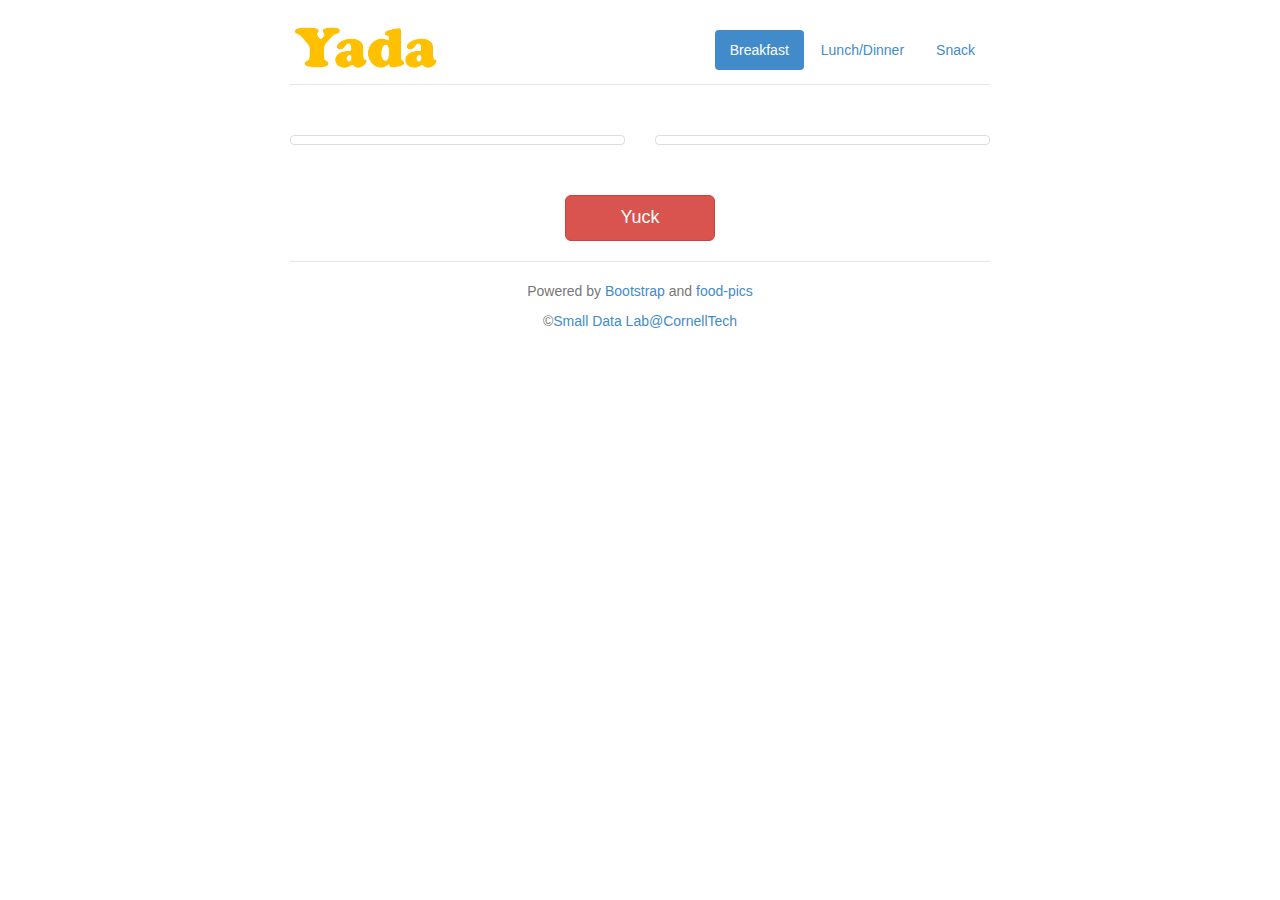
==== game.html @ 38755471 "Primitive Version for Yada" ====
<!DOCTYPE html>
<html lang="en">
  <head>
    <meta charset="utf-8">
    <meta http-equiv="X-UA-Compatible" content="IE=edge">
    <meta name="viewport" content="width=device-width, initial-scale=1">
    <meta name="description" content="Food Game">
    <meta name="author" content="Small Data Lab">
    <link rel="icon" href="webImage/logo/Yada_icon.ico">

    <title>Yada</title>

    <!-- Bootstrap core CSS -->
    <link href="bootstrap/css/bootstrap.min.css" rel="stylesheet">

    <!-- Custom styles for this template -->
    <link href="customCSS/game.css" rel="stylesheet">
	
	<script src="http://ajax.googleapis.com/ajax/libs/jquery/1.11.1/jquery.min.js"></script>
	
	<script src="customJS/game.js"></script>
	
  </head>

  <body>

    <div class="container">
      <div class="header">
        <ul class="nav nav-pills pull-right">
          <li id="breakfast" class="active"><a href="#">Breakfast</a></li>
          <li id="lunch"><a href="#">Lunch/Dinner</a></li>
          <li id="snack"><a href="#">Snack</a></li>
        </ul>
        <img src="webImage/logo/Yada_logo.png" class="text-muted" id="logo">
      </div>

      <div class="contain">
	  		<div class="row">
				<div class="col-md-6"><img src="" class="img-thumbnail choice" id="picture_1"></div>
				<div class="col-md-6"><img src="" class="img-thumbnail choice" id="picture_2"></div>
			</div>
			<div class="row description">
				<div class="col-md-6"><p class="text-center lead text-capitalize" id="name_1"></p></div>
				<div class="col-md-6"><p class="text-center lead text-capitalize" id="name_2"></p></div>
			</div>
			<div class="row">
				<div class="col-md-12"><button class="btn btn-lg btn-danger btn-block yuck">Yuck</button></div>
			</div>
	  </div>

      <div class="footer">
	  <div class="row">
	  	<div class="col-md-12"><p class="text-center">Powered by <a href="http://getbootstrap.com/">Bootstrap</a> and <a href="https://sites.google.com/site/eatingandanxietylab/resources/food-pics">food-pics</a>
	  </div>
  	  
	  <div class="row">
	    <div class="col-md-12"><p class="text-center">&copy;<a href="https://smalldata.io/">Small Data Lab@CornellTech</a></p></div>
	  </div>
      </div>

    </div> <!-- /container -->

  </body>
</html>
---- customCSS/game.css ----
/* Space out content a bit */
body {
  padding-top: 20px;
  padding-bottom: 20px;
}


/* Everything but the jumbotron gets side spacing for mobile first views */
.header,
.marketing,
.footer {
  padding-right: 15px;
  padding-left: 15px;
}

/* Custom page header */
.header {
  border-bottom: 1px solid #e5e5e5;
}

#logo{
	display:block;
	width:150px;
	margin-bottom:10px;
}

.nav{
	padding-top:10px;
}
/* Custom page footer */
.footer {
  padding-top: 19px;
  color: #777;
  border-top: 1px solid #e5e5e5;
}

/* Customize container */
@media (min-width: 768px) {
  .container {
    max-width: 730px;
  }
}
.container-narrow > hr {
  margin: 30px 0;
}

/* Responsive: Portrait tablets and up */
@media screen and (min-width: 768px) {
  /* Remove the padding we set earlier */
  .header,
  .footer {
    padding-right: 0;
    padding-left: 0;
  }
  /* Space out the masthead */
  .header {
    margin-bottom: 30px;
  }
}

.choice{
	display:block;
	margin-left:auto;
	margin-right:auto;
	margin-top:20px;
}

.choice:hover{
	opacity:0.6;
}

.choice:active{
	opacity:1;
	border-color:#F7B543;
	border-width:8px;
}

.description{
	margin-top: 20px;
	margin-bottom:10px;
}

.yuck{
	width:150px;
	margin-left:auto;
	margin-right:auto;
	margin-bottom:20px;
	margin-top:0px;
}
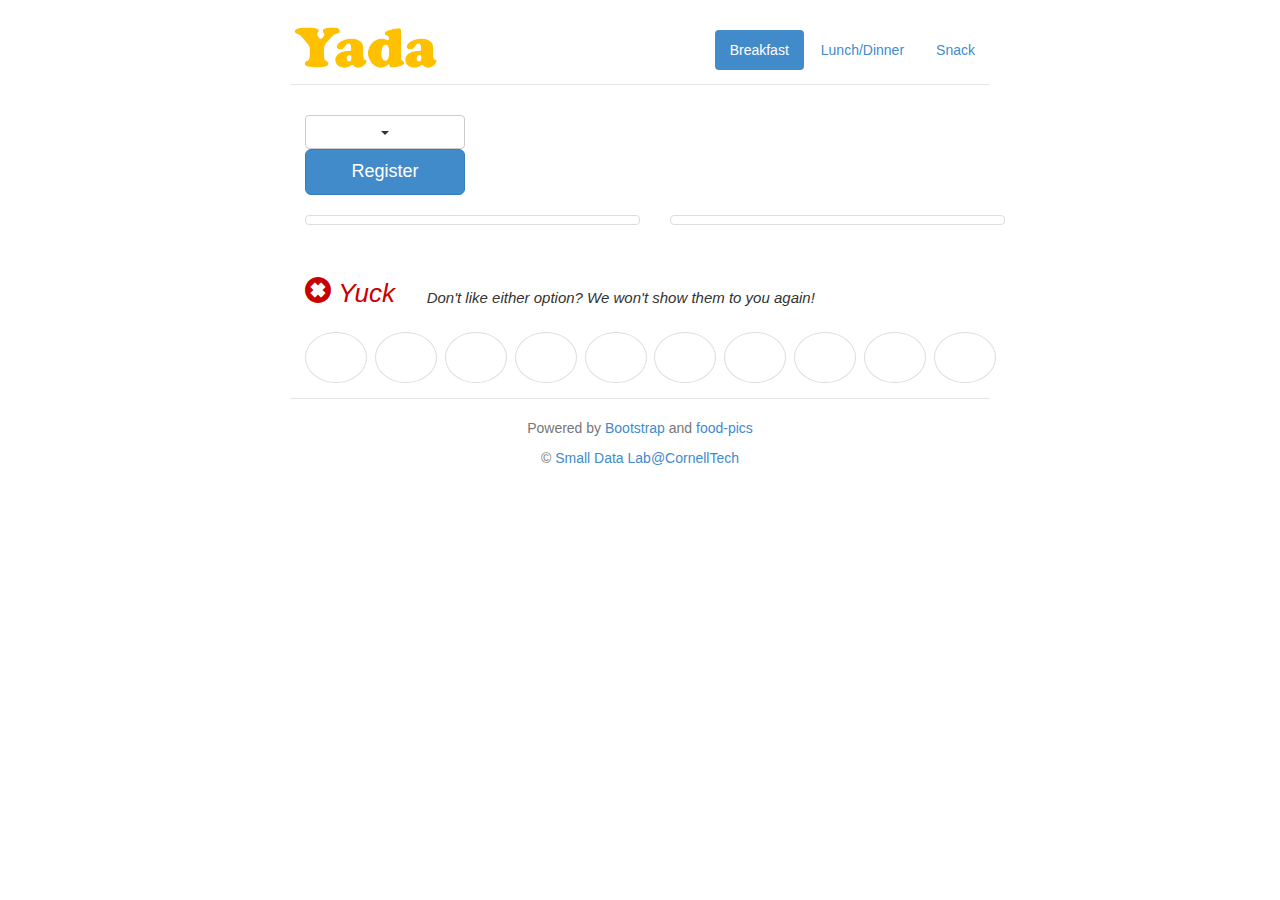
==== commit 6c88a07f: "Yada V1.1" ====
--- a/game.html
+++ b/game.html
@@ -17,7 +17,10 @@
     <link href="customCSS/game.css" rel="stylesheet">
 	
 	<script src="http://ajax.googleapis.com/ajax/libs/jquery/1.11.1/jquery.min.js"></script>
+	<script src="bootstrap/js/bootstrap.min.js"></script>
+	<script src="http://code.highcharts.com/highcharts.js"></script>
 	
+	<script src="customJS/plot.js"></script>
 	<script src="customJS/game.js"></script>
 	
   </head>
@@ -34,7 +37,18 @@
         <img src="webImage/logo/Yada_logo.png" class="text-muted" id="logo">
       </div>
 
-      <div class="contain">
+      <div class="container">
+		  
+		  		<div class="dropdown">
+		          <button class="btn btn-default dropdown-toggle" type="button" id="menu" data-toggle="dropdown"><span id="userid"></span>
+		          <span class="caret"></span></button>
+		          <ul class="dropdown-menu" role="menu" aria-labelledby="menu">
+		            <li role="presentation" ><a role="menuitem" href="#" class="text-center" id="logout">Log out</a></li>
+		          </ul>
+		        </div>
+				
+				<a href="index.html" class="btn btn-lg btn-primary btn-block" id="registerbtn" >Register</a>
+				
 	  		<div class="row">
 				<div class="col-md-6"><img src="" class="img-thumbnail choice" id="picture_1"></div>
 				<div class="col-md-6"><img src="" class="img-thumbnail choice" id="picture_2"></div>
@@ -44,7 +58,22 @@
 				<div class="col-md-6"><p class="text-center lead text-capitalize" id="name_2"></p></div>
 			</div>
 			<div class="row">
-				<div class="col-md-12"><button class="btn btn-lg btn-danger btn-block yuck">Yuck</button></div>
+				<a href="#"><div class="col-md-2 yuck"><span class="glyphicon glyphicon-remove-sign"></span> <i>Yuck</i></div></a>
+				<div class="col-md-8 yuckInstruction lead"><i>Don't like either option? We won't show them to you again!</i></div>
+			</div></a>
+			<div class="row">
+				<div class="col-md-12">
+					<img src="webImage/empty.jpg" class="img-circle img-thumbnail progressbar" id="progress1">
+					<img src="webImage/empty.jpg" class="img-circle img-thumbnail progressbar" id="progress2">
+					<img src="webImage/empty.jpg" class="img-circle img-thumbnail progressbar" id="progress3">
+					<img src="webImage/empty.jpg" class="img-circle img-thumbnail progressbar" id="progress4">
+					<img src="webImage/empty.jpg" class="img-circle img-thumbnail progressbar" id="progress5">
+					<img src="webImage/empty.jpg" class="img-circle img-thumbnail progressbar" id="progress6">
+					<img src="webImage/empty.jpg" class="img-circle img-thumbnail progressbar" id="progress7">
+					<img src="webImage/empty.jpg" class="img-circle img-thumbnail progressbar" id="progress8">
+					<img src="webImage/empty.jpg" class="img-circle img-thumbnail progressbar" id="progress9">
+					<img src="webImage/empty.jpg" class="img-circle img-thumbnail progressbar" id="progress10">
+				</div>
 			</div>
 	  </div>
 
@@ -54,11 +83,57 @@
 	  </div>
   	  
 	  <div class="row">
-	    <div class="col-md-12"><p class="text-center">&copy;<a href="https://smalldata.io/">Small Data Lab@CornellTech</a></p></div>
+	    <div class="col-md-12"><p class="text-center">&copy; <a href="https://smalldata.io/">Small Data Lab@CornellTech</a></p></div>
 	  </div>
       </div>
 
     </div> <!-- /container -->
 
+	<div class="overlay overlay-scale">
+		<div id="myCarousel" class="carousel slide" data-ride="carousel">
+		  <!-- Indicators -->
+		  <ol class="carousel-indicators">
+		    <li data-target="#myCarousel" data-slide-to="0" class="active"></li>
+		    <li data-target="#myCarousel" data-slide-to="1"></li>
+		    <li data-target="#myCarousel" data-slide-to="2"></li>
+		  </ol>
+		  
+		  <div class="carousel-inner">
+		    <div class="item active">
+		      <div class="container">
+					<div class="col-md-3">
+						<p class="lead text-capitalize" id="totalCalories"><strong>CALORIES:</strong></p>
+						<p class="lead text-capitalize" id="totalCaloriesValue"></p>
+					</div>
+					<div class="col-md-9" id="calories">
+					</div>
+					
+		      </div>
+		    </div>
+		    <div class="item">
+		      <div class="container">
+		        <div class="col-md-12" id="calories_d">
+				</div>
+		      </div>
+		    </div>
+		    
+			<div class="item">
+		      <div class="container">
+		        <div class="col-md-12" id="calories_e">
+				</div>
+		      </div>
+		    </div>
+		  </div>
+		  <!-- Controls -->
+		  <a class="left carousel-control" href="#myCarousel" data-slide="prev">
+		    <span class="glyphicon glyphicon-chevron-left"></span>
+		  </a>
+		  
+		  <a class="right carousel-control" href="#myCarousel" data-slide="next"><span class="glyphicon glyphicon-chevron-right"></span></a>  
+		</div>
+		<p class="text-center"><a class="btn btn-lg btn-primary" href="game.html" role="button" id="tryagainbtn">Try Again</a></p>
+		<p class="text-center"><a class="btn btn-lg btn-primary" href="index.html" role="button" id="registerbtn2">Register</a></p>
+	</div>
+	
   </body>
 </html>
--- a/customCSS/game.css
+++ b/customCSS/game.css
@@ -80,10 +80,131 @@
 	margin-bottom:10px;
 }
 
+#name_1{
+	text-weight:normal;
+}
+
+#name_2{
+	text-weight:normal;
+}
+
 .yuck{
-	width:150px;
+	color:rgb(200, 0, 0);
+	font-size: 26px;
+	margin-bottom:20px;
+	margin-top:0px;
+}
+
+.yuckInstruction{
+	margin-top:12px;
+	font-size: 15px;
+}
+
+.progressbar{
+	display:inline-block;
+	width:62px;
+	margin-right:4px;
+	margin-bottom:15px;
+}
+
+.overlay {
+	position: fixed;
+	width: 100%;
+	height: 100%;
+	top: 0;
+	left: 0;
+	background: rgba(104,204,232,0.9);
+}
+
+.overlay-scale {
+	visibility: hidden;
+	opacity: 0;
+	-webkit-transform: scale(0.9);
+	transform: scale(0.9);
+	-webkit-transition: -webkit-transform 0.2s, opacity 0.2s, visibility 0s 0.2s;
+	transition: transform 0.2s, opacity 0.2s, visibility 0s 0.2s;
+}
+
+.overlay-scale.open {
+	visibility: visible;
+	opacity: 1;
+	-webkit-transform: scale(1);
+	transform: scale(1);	
+	-webkit-transition: -webkit-transform 0.4s, opacity 0.4s;
+	transition: transform 0.4s, opacity 0.4s;
+}
+
+/*------- Plot Carousel CSS-------*/
+
+.carousel {
+  margin-top: 50px;
+  margin-bottom: 0px;
+}
+
+.carousel .item {
+  height: 600px;
+  background-color:rgba(104,204,232,0);
+}
+
+.carousel-indicators li {
+	border-color:#fff;
+}
+
+.carousel-indicators .active {
+  background-color: #fff;
+}
+
+.carousel-control.left{
+	color:#fff;
+	background-color:rgba(104,204,232,0);
+}
+
+.carousel-control.right{
+	color:#fff;
+	background-color:rgba(104,204,232,0);
+}
+
+/*-------- Plot CSS ---------*/
+
+#calories{
+	margin-top:50px;
+	max-width: 600px;
 	margin-left:auto;
 	margin-right:auto;
-	margin-bottom:20px;
-	margin-top:0px;
+	
+}
+
+#totalCalories{
+	margin-top:150px;
+	font-size: 35px;
+}
+
+#totalCaloriesValue{
+	margin-top:20px;
+	margin-left:20px;
+	font-size: 35px;
+	color:#F50A0A;
+	font-weight: bold;
+}
+
+#calories_d{
+	min-width: 310px; 
+	max-width: 800px; 
+	height: 400px; 
+	margin-top:80px;
+}
+
+#calories_e{
+	min-width: 310px; 
+	max-width: 800px; 
+	height: 400px; 
+	margin-top:80px;
+}
+
+#menu{
+	width: 160px;
+}
+
+#registerbtn{
+	width: 160px;
 }